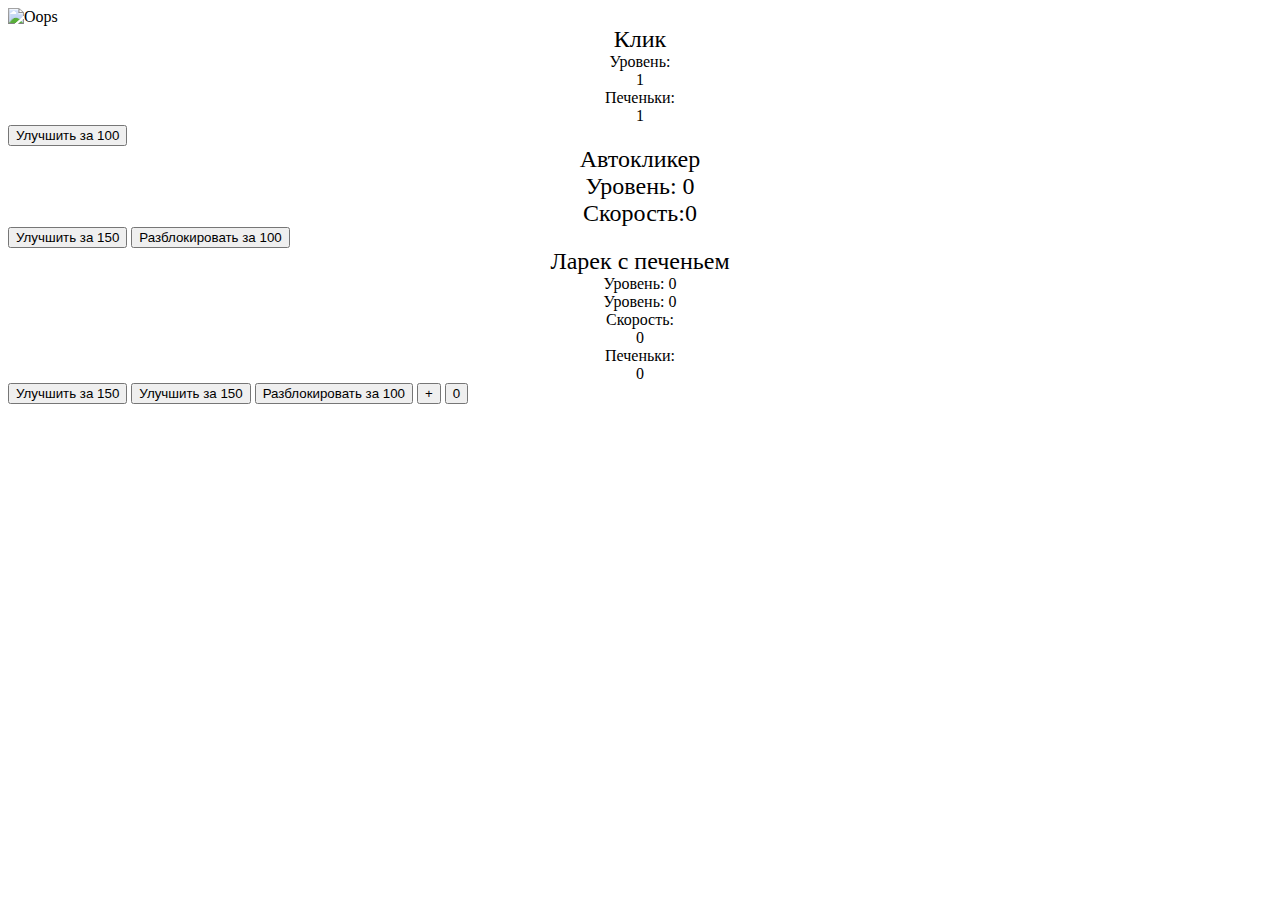
==== index.html @ 0182cf8a "Update index.html" ====
<html>
	<head>
		<link rel="stylesheet" href="style.css" />
	</head>
	<body>
		<img src="PerfectCookie.png" alt="Oops" class="cookie">
		<div class="q" onmousedown="qq1()" id="q"></div>
		<div class="qq"></div>
		<span class="q1" id="q1"></span>
		<script src="app.js"></script>
		<div class="mop m1"></div>
		<div class="mop m2"></div>
		<div class="mop m3"></div>
		<div class="mop1" onmousedown="qq2()"></div>
		<div class="menu" id="menu"></div>
		<div class="ac a1" id="a1"><center><font size="5px">Клик</font> </center></div>
		<div class="ac a2" id="a2"><center>Уровень:</center><center class="qwqw" id="qq51">1</center></div>
		<div class="ac a3" id="a3"><center>Печеньки:</center><center class="qwqw1" id="qq52">1</center></div>
		<button class="q12" id="aaa" onclick="qq5()">Улучшить за 100</button>
		
		<div class="acb ab1" id="ab1"><center><font size="5px">Автокликер</font> </center></div>
		<div class="acb aab1" id="aab1"><center><font size="5px">Уровень: 0</font> </center></div>
		<div class="acb ab2" id="ab2"><center><font size="5px">Скорость:<span class="qwqwb" id="qqb51">0</span></font></center></div>
		<button class="qb12" id="aaab" onclick="qq7()">Улучшить за 150</button>
		<button class="abab" id="abab" onclick="qq6()">Разблокировать за 100</button>

		<div class="acс aс1" id="aс1"><center><font size="5px">Ларек с печеньем</font> </center></div>
		<div class="acс aaс1" id="aaс1"><center><font size="3px">Уровень: 0</font> </center></div>
		<div class="acс aaс2" id="aaс2"><center><font size="3px">Уровень: 0</font> </center></div>
		<div class="acс aс2" id="aс2"><center>Скорость:</center><center class="qwqwс" id="qqс51">0</center></div>
		<div class="acс aс3" id="aс3"><center>Печеньки:</center><center class="qwqwс1" id="qqс52">0</center></div>
		<div class="css"id="click"></div>
		<div class="css"id="click1"></div>
		<div class="css"id="click2"></div>
		<div class="css"id="click3"></div>
		<div class="css"id="click4"></div>
		<div class="css"id="click5"></div>
		<div class="css"id="click6"></div>
		<div class="css"id="click7"></div>
		<div class="css"id="click8"></div>
		<div class="css"id="click9"></div>
		<button class="qс12" id="aaaс" onclick="qq7()">Улучшить за 150</button>
		<button class="qс121" id="aaaс1" onclick="qq8()">Улучшить за 150</button>
		<button class="aсaс" id="aсaс" onclick="qq6()">Разблокировать за 100</button>

		<button onclick="rb1()" class="rb1">+</button>
		<button onclick="rb0()" class="rb0">0</button>
	</body>
</html>
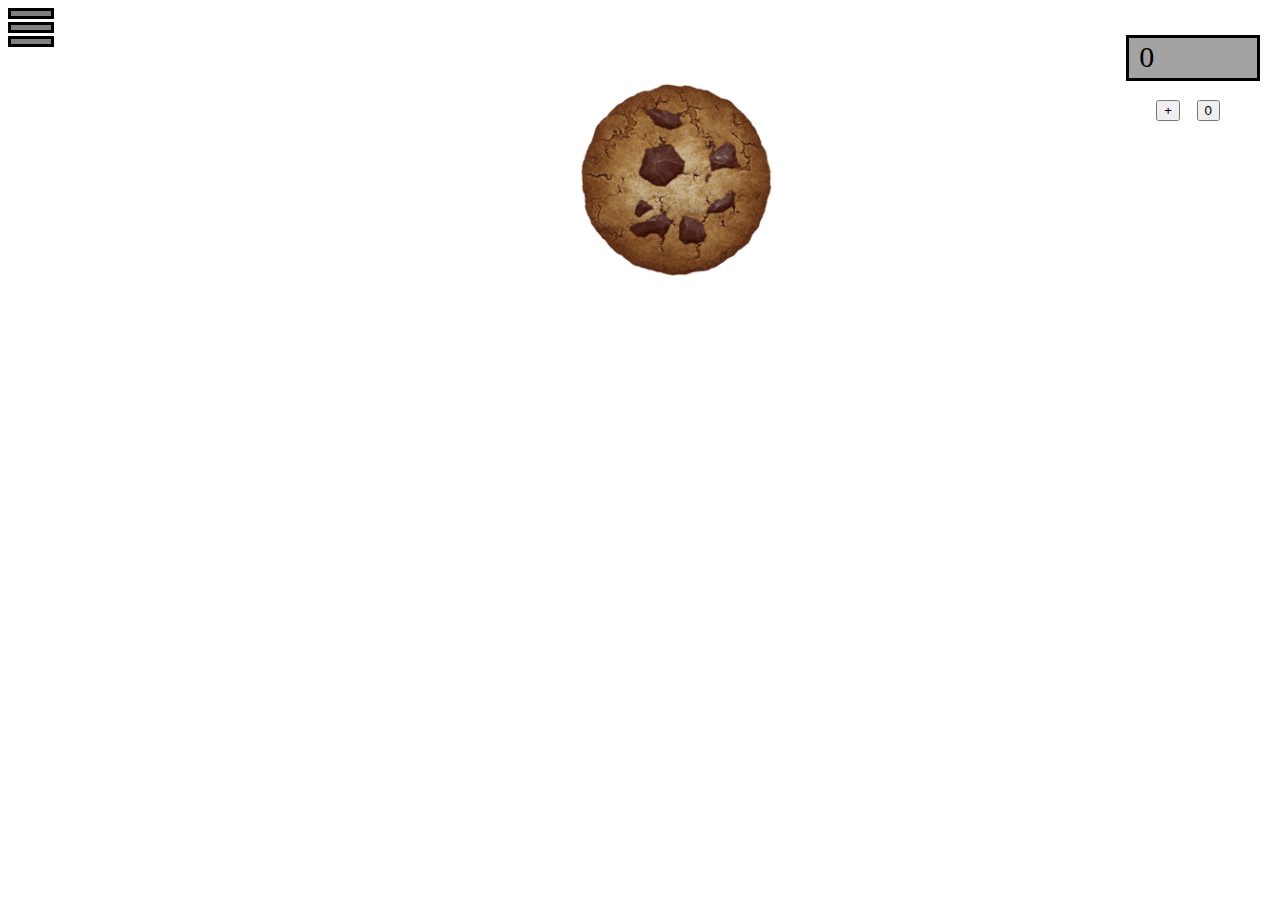
==== commit f21f5842: "Update index.html" ====
--- a/index.html
+++ b/index.html
@@ -1,13 +1,14 @@
 <html>
 	<head>
-		<link rel="stylesheet" href="style.css" />
+		<link rel="stylesheet" href="css/style.css" />
+
 	</head>
 	<body>
-		<img src="PerfectCookie.png" alt="Oops" class="cookie">
+		<img src="img/PerfectCookie.png" alt="Oops" class="cookie">
 		<div class="q" onmousedown="qq1()" id="q"></div>
 		<div class="qq"></div>
 		<span class="q1" id="q1"></span>
-		<script src="app.js"></script>
+		<script src="js/app.js"></script>
 		<div class="mop m1"></div>
 		<div class="mop m2"></div>
 		<div class="mop m3"></div>
--- a/css/style.css
+++ b/css/style.css
@@ -0,0 +1,250 @@
+.cookie{
+    position: absolute;
+    left: 45%;
+    top: 80px;
+    width: 200px;
+    height: 200px;
+    
+}
+.css {
+    position: absolute;
+    background:#6495c4;
+    width:30px;
+    height:30px;
+    left: -45;
+    top: 185px;
+    border: 3px solid #fff;
+    cursor: pointer;
+    border-radius: 19px;
+    -webkit-border-radius: 19px;
+    -moz-border-radius: 19px;
+
+}
+.q{
+    position: absolute;
+    left: 45%;
+    top: 80px;
+    width: 200px;
+    height: 200px;
+}
+.q1{
+    position: absolute;
+    left: 89%;
+    top: 40px;
+    font-size: 30px;
+}
+.qq{
+    position: absolute;
+    left: 88%;
+    top: 35px;
+    height: 40;
+    width: 10%;
+    background: rgb(163, 163, 163);
+    border: solid;
+}
+.mop{
+    position: absolute;
+    width: 40px;
+    height: 5px;
+    background: gray;
+    border: solid;
+}
+.m2{
+    top: 22px;
+}
+.m3{
+    top: 36px;
+}
+.mop1{
+    position: absolute;
+    width: 42px;
+    height: 42px;
+}
+.menu{
+    position: absolute;
+    top: 52px;
+    left: -200px;
+    height: 90%;
+    width: 200px;
+    background: rgb(148, 147, 147);
+}
+.ac{
+    position: absolute;
+    background: rgb(187, 187, 187);
+    border: solid;
+}
+.a1{
+    top: 60px;
+    left: -190px;
+    height: 30px;
+    width: 170px;
+}
+.a2{
+    top: 94px;
+    left: -190px;
+    height: 30px;
+    width: 82px;
+}
+.a3{
+    top: 94px;
+    left: -280px;
+    height: 30px;
+    width: 85px;
+}
+.qwqw{
+    position: absolute;
+    top: 15px;
+    right: 37px;
+}
+.qwqw1{
+    position: absolute;
+    top: 15px;
+    right: 37px;
+}
+.q12{
+    position: absolute;
+    top: 128px;
+    left: -190px;
+    height: 35px;
+    width: 176px;
+    background: rgb(209, 209, 209);
+    border: solid;
+}
+.acb{
+    position: absolute;
+    top: 120px;
+    background: rgb(187, 187, 187);
+    border: solid;
+}
+.ab1{
+    top: 180px;
+    left: -190px;
+    height: 30px;
+    width: 170px;
+}
+.aab1{
+    top: 214px;
+    left: -190px;
+    height: 30px;
+    width: 170px;
+}
+.ab2{
+    top: 248px;
+    left: -190px;
+    height: 30px;
+    width: 170px;
+}
+
+.qwqwb1{
+    position: absolute;
+    top: 15px;
+    right: 37px;
+}
+.qb12{
+    position: absolute;
+    top: 282px;
+    left: -190px;
+    height: 35px;
+    width: 176px;
+    background: rgb(209, 209, 209);
+    border: solid;
+    font-size: 20px;
+}
+.abab{
+    position: absolute;
+    top: 282px;
+    left: -190px;
+    height: 35px;
+    width: 176px;
+    background: rgb(209, 209, 209);
+    border: solid;
+    font-size: 14px;
+}
+
+.acс{
+    position: absolute;
+    top: 120px;
+    background: rgb(187, 187, 187);
+    border: solid;
+}
+.aс1{
+    top: 400px;
+    left: -190px;
+    height: 30px;
+    width: 170px;
+}
+.aaс1{
+    top: 434px;
+    left: -190px;
+    height: 30px;
+    width: 82px;
+}
+.aaс2{
+    top: 434px;
+    left: -280px;
+    height: 30px;
+    width: 85px;
+}
+.aс2{
+    top: 468px;
+    left: -190px;
+    height: 30px;
+    width: 82px;
+}
+.aс3{
+    top: 468px;
+    left: -280px;
+    height: 30px;
+    width: 85px;
+}
+.qwqwс{
+    position: absolute;
+    top: 15px;
+    right: 37px;
+}
+.qwqwс1{
+    position: absolute;
+    top: 15px;
+    right: 37px;
+}
+.qс12{
+    position: absolute;
+    top: 502px;
+    left: -190px;
+    height: 35px;
+    width: 87px;
+    background: rgb(209, 209, 209);
+    border: solid;
+    font-size: 11px;
+}
+.qс121{
+    position: absolute;
+    top: 502px;
+    left: -100px;
+    height: 35px;
+    width: 91px;
+    background: rgb(209, 209, 209);
+    border: solid;
+    font-size: 11px;
+}
+.aсaс{
+    position: absolute;
+    top: 502px;
+    left: -190px;
+    height: 35px;
+    width: 176px;
+    background: rgb(209, 209, 209);
+    border: solid;
+    font-size: 14px;
+}
+
+.rb1{
+    position: absolute;
+    top: 100px;
+    right: 100px;
+}
+.rb0{
+    position: absolute;
+    top: 100px;
+    right: 60px;
+}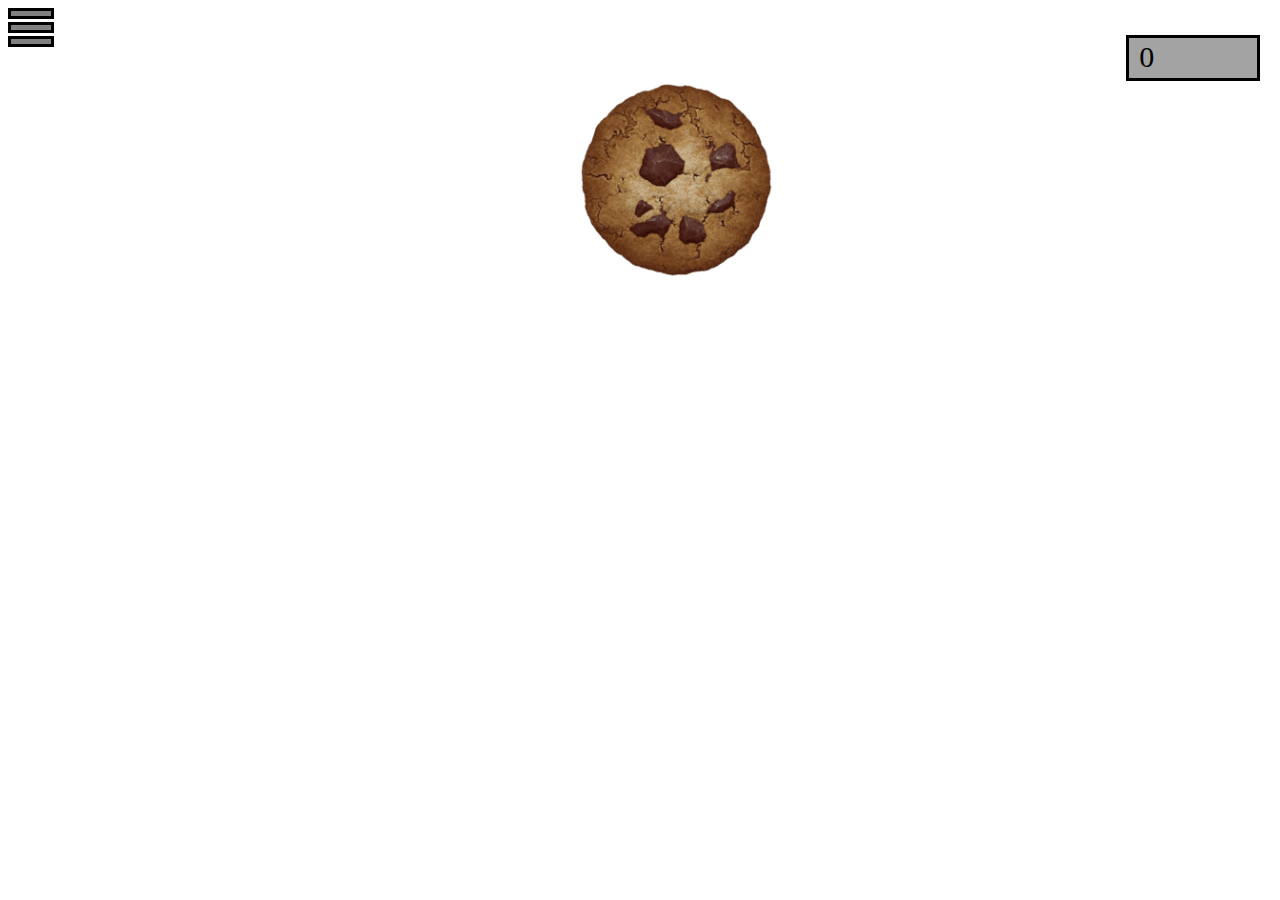
==== commit 8f8b39ce: "Update index.html" ====
--- a/index.html
+++ b/index.html
@@ -1,7 +1,7 @@
 <html>
 	<head>
 		<link rel="stylesheet" href="css/style.css" />
-
+		<title>Cookie</title>
 	</head>
 	<body>
 		<img src="img/PerfectCookie.png" alt="Oops" class="cookie">
@@ -44,7 +44,5 @@
 		<button class="qс121" id="aaaс1" onclick="qq8()">Улучшить за 150</button>
 		<button class="aсaс" id="aсaс" onclick="qq6()">Разблокировать за 100</button>
 
-		<button onclick="rb1()" class="rb1">+</button>
-		<button onclick="rb0()" class="rb0">0</button>
 	</body>
 </html>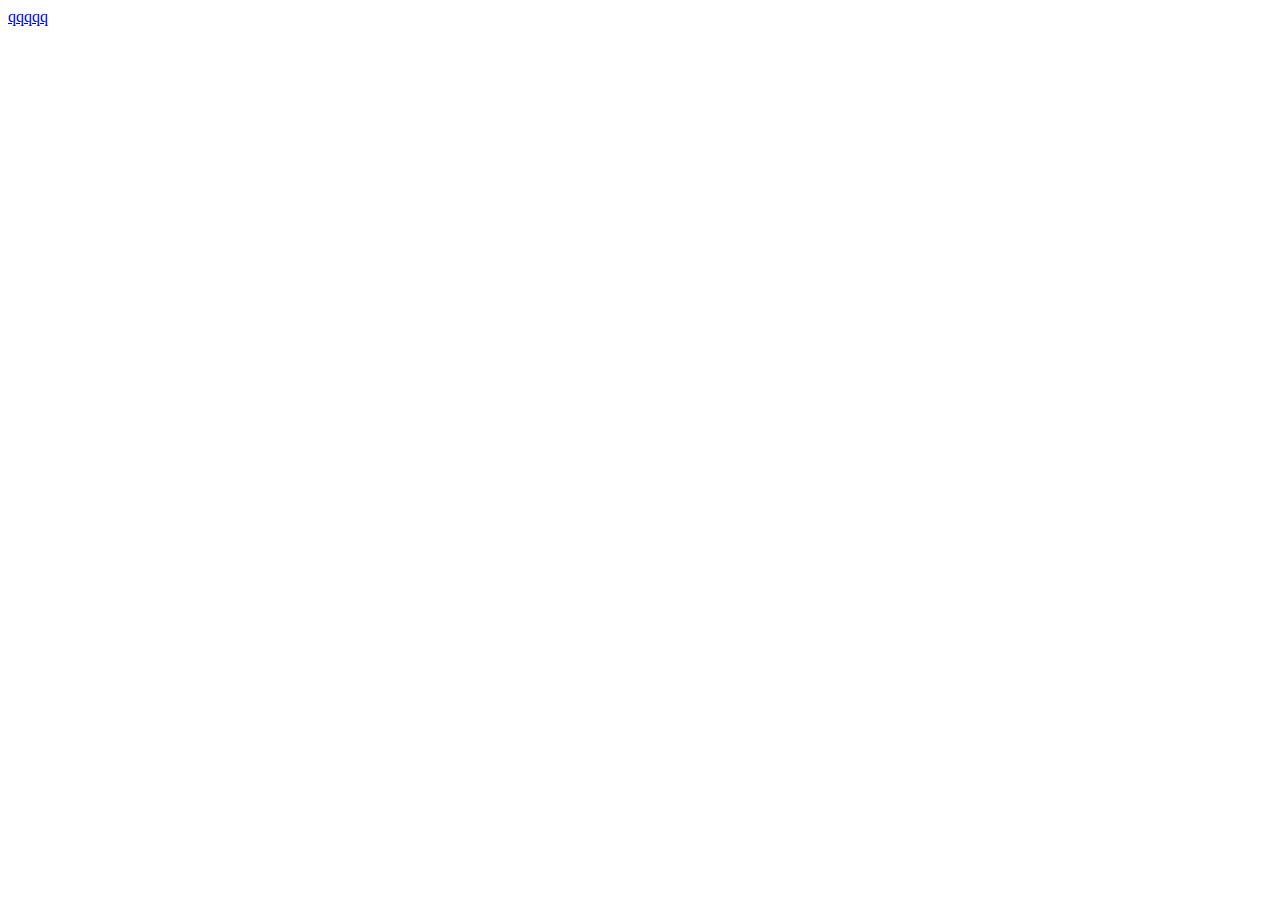
==== commit e97b52ac: "Update index.html" ====
--- a/index.html
+++ b/index.html
@@ -1,48 +1,10 @@
 <html>
-	<head>
-		<link rel="stylesheet" href="css/style.css" />
-		<title>Cookie</title>
-	</head>
-	<body>
-		<img src="img/PerfectCookie.png" alt="Oops" class="cookie">
-		<div class="q" onmousedown="qq1()" id="q"></div>
-		<div class="qq"></div>
-		<span class="q1" id="q1"></span>
-		<script src="js/app.js"></script>
-		<div class="mop m1"></div>
-		<div class="mop m2"></div>
-		<div class="mop m3"></div>
-		<div class="mop1" onmousedown="qq2()"></div>
-		<div class="menu" id="menu"></div>
-		<div class="ac a1" id="a1"><center><font size="5px">Клик</font> </center></div>
-		<div class="ac a2" id="a2"><center>Уровень:</center><center class="qwqw" id="qq51">1</center></div>
-		<div class="ac a3" id="a3"><center>Печеньки:</center><center class="qwqw1" id="qq52">1</center></div>
-		<button class="q12" id="aaa" onclick="qq5()">Улучшить за 100</button>
-		
-		<div class="acb ab1" id="ab1"><center><font size="5px">Автокликер</font> </center></div>
-		<div class="acb aab1" id="aab1"><center><font size="5px">Уровень: 0</font> </center></div>
-		<div class="acb ab2" id="ab2"><center><font size="5px">Скорость:<span class="qwqwb" id="qqb51">0</span></font></center></div>
-		<button class="qb12" id="aaab" onclick="qq7()">Улучшить за 150</button>
-		<button class="abab" id="abab" onclick="qq6()">Разблокировать за 100</button>
-
-		<div class="acс aс1" id="aс1"><center><font size="5px">Ларек с печеньем</font> </center></div>
-		<div class="acс aaс1" id="aaс1"><center><font size="3px">Уровень: 0</font> </center></div>
-		<div class="acс aaс2" id="aaс2"><center><font size="3px">Уровень: 0</font> </center></div>
-		<div class="acс aс2" id="aс2"><center>Скорость:</center><center class="qwqwс" id="qqс51">0</center></div>
-		<div class="acс aс3" id="aс3"><center>Печеньки:</center><center class="qwqwс1" id="qqс52">0</center></div>
-		<div class="css"id="click"></div>
-		<div class="css"id="click1"></div>
-		<div class="css"id="click2"></div>
-		<div class="css"id="click3"></div>
-		<div class="css"id="click4"></div>
-		<div class="css"id="click5"></div>
-		<div class="css"id="click6"></div>
-		<div class="css"id="click7"></div>
-		<div class="css"id="click8"></div>
-		<div class="css"id="click9"></div>
-		<button class="qс12" id="aaaс" onclick="qq7()">Улучшить за 150</button>
-		<button class="qс121" id="aaaс1" onclick="qq8()">Улучшить за 150</button>
-		<button class="aсaс" id="aсaс" onclick="qq6()">Разблокировать за 100</button>
-
-	</body>
+<head>
+	<title>Document</title>
+	<link rel="stylesheet" href="css\style.css">
+</head>
+<body>
+	<a href="file:///C:/Users/David/Desktop/ФИГНЯ/HTML,CSS,JS/Plamber/index1.html">qqqqq</a>
+	<script src="js/app.js"></script>
+</body>
 </html>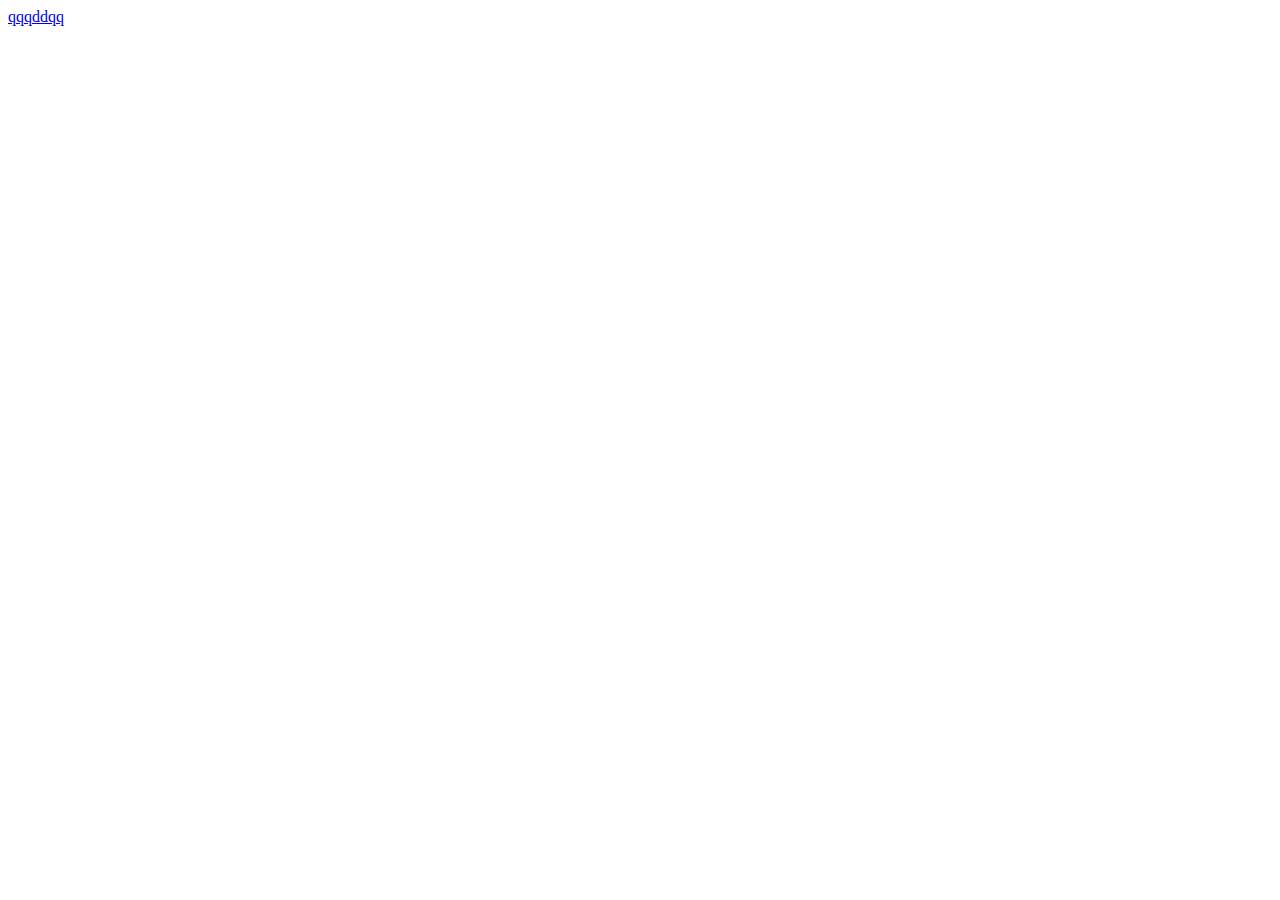
==== commit 5a790cda: "Update index.html" ====
--- a/index.html
+++ b/index.html
@@ -4,7 +4,7 @@
 	<link rel="stylesheet" href="css\style.css">
 </head>
 <body>
-	<a href="file:///C:/Users/David/Desktop/ФИГНЯ/HTML,CSS,JS/Plamber/index1.html">qqqqq</a>
+	<a href="https://dsauvd.github.io/index1.html">qqqddqq</a>
 	<script src="js/app.js"></script>
 </body>
 </html>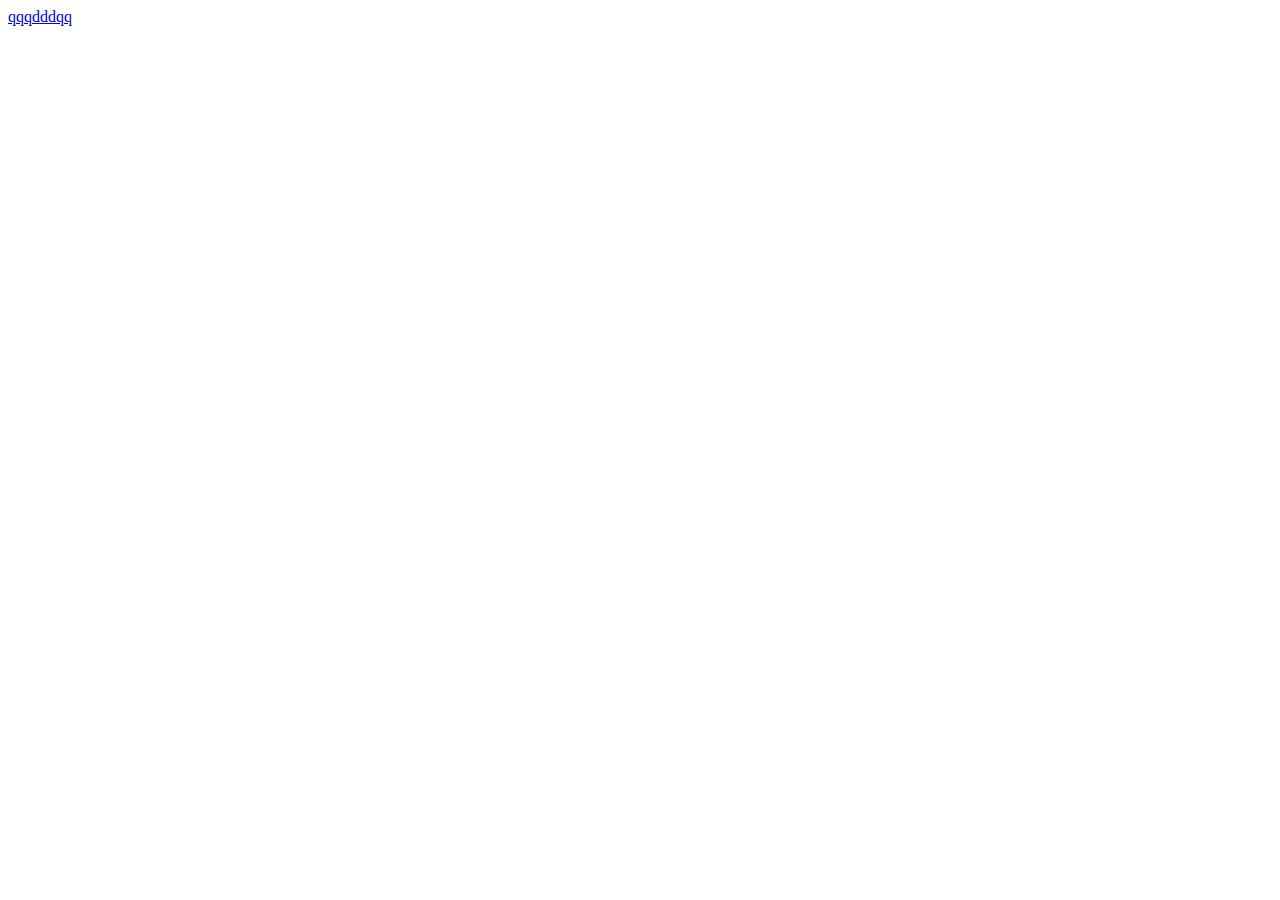
==== commit f95cb587: "Update index.html" ====
--- a/index.html
+++ b/index.html
@@ -4,7 +4,7 @@
 	<link rel="stylesheet" href="css\style.css">
 </head>
 <body>
-	<a href="https://dsauvd.github.io/index1.html">qqqddqq</a>
+	<a href="https://dsauvd.github.io/index1.html">qqqdddqq</a>
 	<script src="js/app.js"></script>
 </body>
 </html>